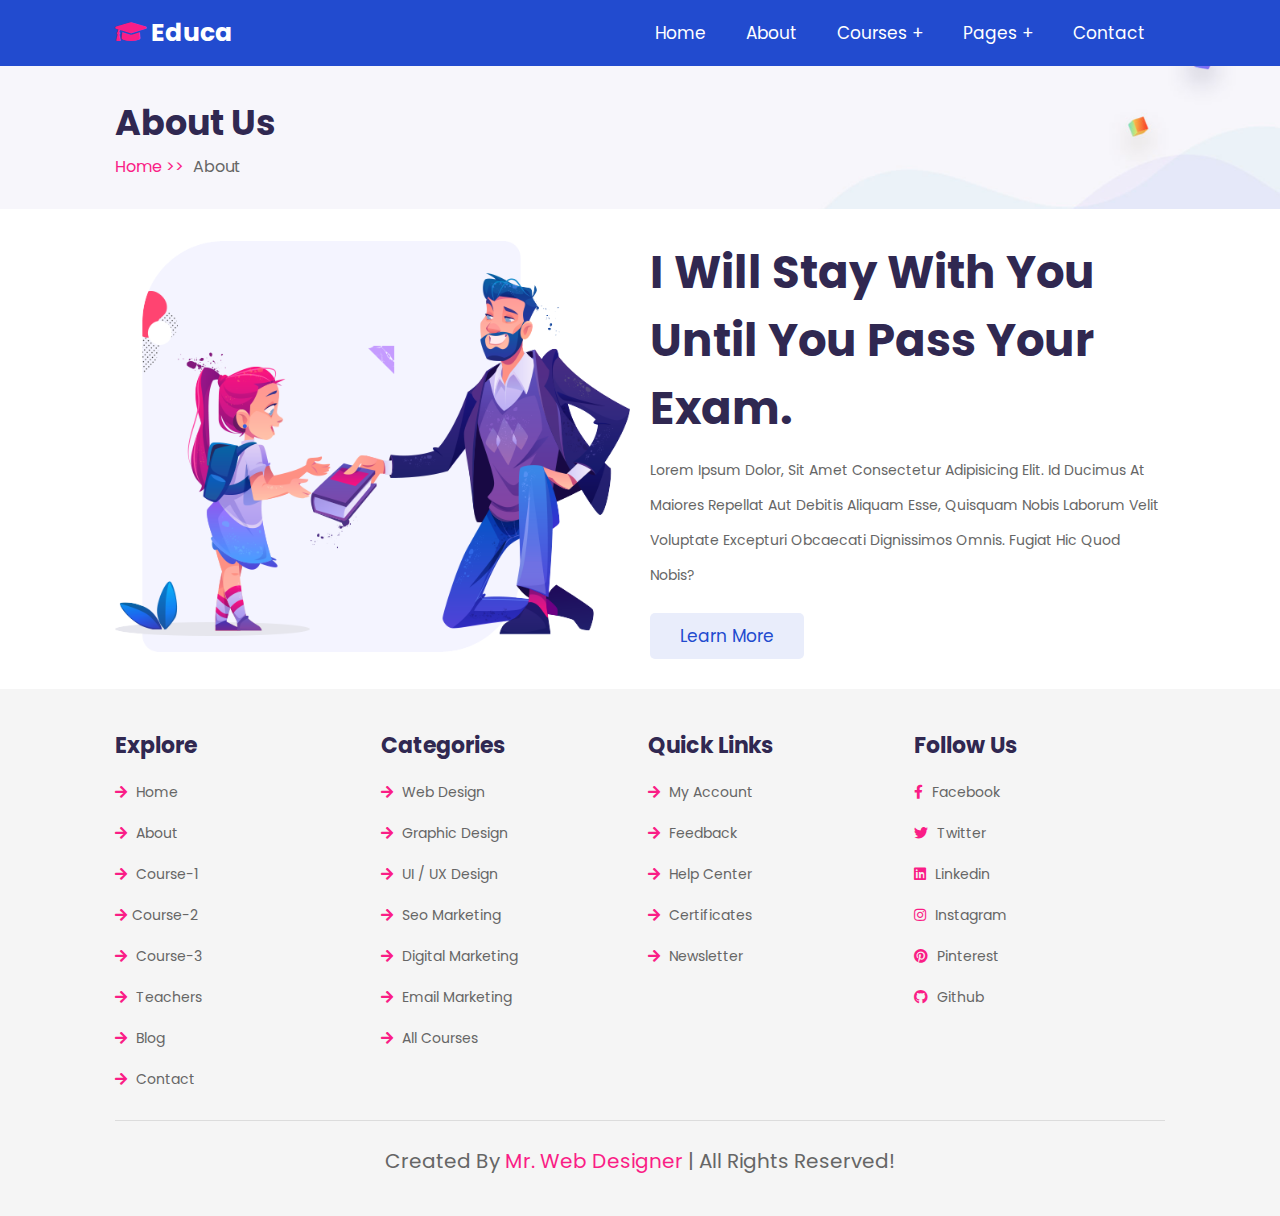
==== about.html @ b2823a10 "cahnge" ====
<!DOCTYPE html>
<html lang="en">
<head>
    <meta charset="UTF-8">
    <meta http-equiv="X-UA-Compatible" content="IE=edge">
    <meta name="viewport" content="width=device-width, initial-scale=1.0">
    <title>about</title>

    <!-- font awesome cdn link  -->
    <link rel="stylesheet" href="https://cdnjs.cloudflare.com/ajax/libs/font-awesome/5.15.4/css/all.min.css">

    <!-- custom css file link  -->
    <link rel="stylesheet" href="css/style.css">

</head>
<body>
    
<!-- header section starts  -->

<header class="header">

    <a href="home.html" class="logo"> <i class="fas fa-graduation-cap"></i> educa </a>

    <div id="menu-btn" class="fas fa-bars"></div>

    <nav class="navbar">
        <ul>
            <li><a href="home.html">home</a></li>
            <li><a href="about.html">about</a></li>
            <li><a href="#">courses +</a>
                <ul>
                    <li><a href="course-1.html">course 01</a></li>
                    <li><a href="course-2.html">course 02</a></li>
                    <li><a href="course-3.html">course 03</a></li>
                </ul>
            </li>
            <li><a href="#">pages +</a>
                <ul>
                    <li><a href="teachers.html">teachers</a></li>
                    <li><a href="blog.html">blogs</a></li>
                </ul>
            </li>
            <li><a href="contact.html">contact</a></li>
        </ul>
    </nav>

</header>

<!-- header section ends -->

<section class="heading">
    <h3>about us</h3>
    <p> <a href="home.html">home >></a> about </p>
</section>

<!-- about section starts  -->

<section class="about">

    <div class="image">
        <img src="images/about-img.png" alt="">
    </div>

    <div class="content">
        <h3>I will stay with you until you pass your exam.</h3>
        <p>Lorem ipsum dolor, sit amet consectetur adipisicing elit. Id ducimus at maiores repellat aut debitis aliquam esse, quisquam nobis laborum velit voluptate excepturi obcaecati dignissimos omnis. Fugiat hic quod nobis?</p>
        <a href="#" class="btn">learn more</a>
    </div>

</section>

<!-- about section ends -->






















<!-- footer section starts  -->

<section class="footer">

    <div class="box-container">

        <div class="box">
            <h3>explore</h3>
            <a href="home.html"> <i class="fas fa-arrow-right"></i> home </a>
            <a href="about.html"> <i class="fas fa-arrow-right"></i> about </a>
            <a href="course-1.html"> <i class="fas fa-arrow-right"></i> course-1 </a>
            <a href="course-2.html"> <i class="fas fa-arrow-right"></i>course-2 </a>
            <a href="course-3.html"> <i class="fas fa-arrow-right"></i> course-3 </a>
            <a href="teachers.html"> <i class="fas fa-arrow-right"></i> teachers </a>
            <a href="blog.html"> <i class="fas fa-arrow-right"></i> blog </a>
            <a href="contact.html"> <i class="fas fa-arrow-right"></i> contact </a>
        </div>

        <div class="box">
            <h3>categories</h3>
            <a href="#"> <i class="fas fa-arrow-right"></i> web design </a>
            <a href="#"> <i class="fas fa-arrow-right"></i> graphic design</a>
            <a href="#"> <i class="fas fa-arrow-right"></i> UI / UX design</a>
            <a href="#"> <i class="fas fa-arrow-right"></i> seo marketing</a>
            <a href="#"> <i class="fas fa-arrow-right"></i> digital marketing</a>
            <a href="#"> <i class="fas fa-arrow-right"></i> email marketing</a>
            <a href="#"> <i class="fas fa-arrow-right"></i> all courses</a>
        </div>

        <div class="box">
            <h3>quick links</h3>
            <a href="#"> <i class="fas fa-arrow-right"></i> my account </a>
            <a href="#"> <i class="fas fa-arrow-right"></i> feedback </a>
            <a href="#"> <i class="fas fa-arrow-right"></i> help center </a>
            <a href="#"> <i class="fas fa-arrow-right"></i> certificates </a>
            <a href="#"> <i class="fas fa-arrow-right"></i> newsletter </a>
        </div>

        <div class="box">
            <h3>follow us</h3>
            <a href="#"> <i class="fab fa-facebook-f"></i> facebook </a>
            <a href="#"> <i class="fab fa-twitter"></i> twitter </a>
            <a href="#"> <i class="fab fa-linkedin"></i> linkedin </a>
            <a href="#"> <i class="fab fa-instagram"></i> instagram </a>
            <a href="#"> <i class="fab fa-pinterest"></i> pinterest </a>
            <a href="#"> <i class="fab fa-github"></i> github </a>
        </div>

    </div>

    <div class="credit"> created by <span>mr. web designer</span> | all rights reserved! </div>

</section>

<!-- footer section ends -->

<!-- custom js file link  -->
<script src="js/script.js"></script>

</body>
</html>
---- css/style.css ----
@import url("https://fonts.googleapis.com/css2?family=Poppins:wght@100;300;400;500;600&display=swap");
* {
  font-family: 'Poppins', sans-serif;
  margin: 0;
  padding: 0;
  -webkit-box-sizing: border-box;
          box-sizing: border-box;
  text-transform: capitalize;
  text-decoration: none;
  outline: none;
  border: none;
  -webkit-transition: all .2s linear;
  transition: all .2s linear;
}

html {
  font-size: 62.5%;
  overflow-x: hidden;
}

section {
  padding: 3rem 9%;
}

.btn {
  display: inline-block;
  margin-top: 1rem;
  padding: 1rem 3rem;
  background: #e9edfb;
  color: #224bcf;
  cursor: pointer;
  border-radius: .5rem;
  font-size: 1.7rem;
}

.btn:hover {
  color: #fff;
  background: #224bcf;
}

.heading {
  background: url(../images/heading-bg.png) no-repeat;
  background-size: cover;
  background-position: center;
}

.heading h3 {
  font-size: 3.5rem;
  color: #302851;
}

.heading p {
  font-size: 1.6rem;
  color: #666;
  padding-top: .5rem;
}

.heading p a {
  padding-right: .5rem;
  color: #fa1d86;
}

.heading p a:hover {
  color: #224bcf;
}

.header {
  position: -webkit-sticky;
  position: sticky;
  top: 0;
  left: 0;
  right: 0;
  z-index: 1000;
  display: -webkit-box;
  display: -ms-flexbox;
  display: flex;
  -webkit-box-align: center;
      -ms-flex-align: center;
          align-items: center;
  -webkit-box-pack: justify;
      -ms-flex-pack: justify;
          justify-content: space-between;
  padding: 0 9%;
  background: #224bcf;
}

.header .logo {
  font-size: 2.5rem;
  font-weight: bolder;
  color: #fff;
}

.header .logo i {
  color: #fa1d86;
}

.header .navbar ul {
  list-style: none;
}

.header .navbar ul li {
  position: relative;
  float: left;
}

.header .navbar ul li:hover ul {
  display: block;
}

.header .navbar ul li a {
  padding: 2rem;
  display: block;
  font-size: 1.7rem;
  color: #fff;
}

.header .navbar ul li a:hover {
  background: #fa1d86;
}

.header .navbar ul li ul {
  position: absolute;
  left: 0;
  width: 20rem;
  background: #224bcf;
  display: none;
}

.header .navbar ul li ul li {
  width: 100%;
}

#menu-btn {
  cursor: pointer;
  color: #fff;
  font-size: 2.5rem;
  display: none;
}

.home {
  display: -webkit-box;
  display: -ms-flexbox;
  display: flex;
  -webkit-box-align: center;
      -ms-flex-align: center;
          align-items: center;
  -ms-flex-wrap: wrap;
      flex-wrap: wrap;
  gap: 2rem;
}

.home .image {
  -webkit-box-flex: 1;
      -ms-flex: 1 1 42rem;
          flex: 1 1 42rem;
}

.home .image img {
  width: 100%;
}

.home .content {
  -webkit-box-flex: 1;
      -ms-flex: 1 1 42rem;
          flex: 1 1 42rem;
}

.home .content h3 {
  color: #302851;
  font-size: 5rem;
}

.home .content p {
  font-size: 1.4rem;
  color: #666;
  padding: 1rem 0;
  line-height: 2.5;
}

.category {
  display: -ms-grid;
  display: grid;
  -ms-grid-columns: (minmax(16rem, 1fr))[auto-fit];
      grid-template-columns: repeat(auto-fit, minmax(16rem, 1fr));
  gap: 1.5rem;
}

.category .box {
  border-radius: 1rem;
  background: #f5f5f5;
  padding: 4rem 3rem;
  text-align: center;
}

.category .box img {
  height: 7rem;
  margin-bottom: 2rem;
}

.category .box h3 {
  font-size: 1.7rem;
  color: #302851;
}

.about {
  display: -webkit-box;
  display: -ms-flexbox;
  display: flex;
  -webkit-box-align: center;
      -ms-flex-align: center;
          align-items: center;
  -ms-flex-wrap: wrap;
      flex-wrap: wrap;
  gap: 2rem;
}

.about .image {
  -webkit-box-flex: 1;
      -ms-flex: 1 1 42rem;
          flex: 1 1 42rem;
}

.about .image img {
  width: 100%;
}

.about .content {
  -webkit-box-flex: 1;
      -ms-flex: 1 1 42rem;
          flex: 1 1 42rem;
}

.about .content h3 {
  color: #302851;
  font-size: 4.5rem;
}

.about .content p {
  font-size: 1.4rem;
  padding: 1rem 0;
  color: #666;
  line-height: 2.5;
}

.course-1 {
  display: -ms-grid;
  display: grid;
  -ms-grid-columns: (minmax(31rem, 1fr))[auto-fit];
      grid-template-columns: repeat(auto-fit, minmax(31rem, 1fr));
  gap: 1.5rem;
}

.course-1 .box {
  background: #f5f5f5;
  border-radius: 1rem;
  text-align: center;
  padding: 3rem 2rem;
}

.course-1 .box img {
  margin-bottom: 1rem;
  height: 8rem;
}

.course-1 .box h3 {
  font-size: 2rem;
  color: #302851;
  padding: .5rem 0;
}

.course-1 .box p {
  font-size: 1.4rem;
  color: #666;
  line-height: 2.5;
  padding: 1rem 0;
}

.course-2 {
  display: -ms-grid;
  display: grid;
  -ms-grid-columns: (minmax(31rem, 1fr))[auto-fit];
      grid-template-columns: repeat(auto-fit, minmax(31rem, 1fr));
  gap: 1.5rem;
}

.course-2 .box {
  padding: 2rem;
  border-radius: 1rem;
  background: #f5f5f5;
}

.course-2 .box .image {
  margin-bottom: 2rem;
  text-align: center;
}

.course-2 .box .image img {
  height: 22rem;
}

.course-2 .box .content span {
  font-size: 1.4rem;
  color: #fa1d86;
  background: #ffeaf4;
  padding: .5rem 1rem;
}

.course-2 .box .content h3 {
  color: #302851;
  line-height: 2;
  margin-top: 1.5rem;
  font-size: 2rem;
}

.course-2 .box .content p {
  font-size: 1.4rem;
  color: #666;
  line-height: 2.5;
  padding: 1rem 0;
}

.course-2 .box .content .icons {
  margin-top: 2rem;
  padding-top: 2rem;
  display: -webkit-box;
  display: -ms-flexbox;
  display: flex;
  -webkit-box-align: center;
      -ms-flex-align: center;
          align-items: center;
  -webkit-box-pack: justify;
      -ms-flex-pack: justify;
          justify-content: space-between;
  border-top: 0.1rem solid rgba(0, 0, 0, 0.1);
}

.course-2 .box .content .icons a {
  font-size: 1.4rem;
  color: #666;
}

.course-2 .box .content .icons a:hover {
  color: #fa1d86;
}

.course-2 .box .content .icons a i {
  padding-right: .5rem;
  color: #fa1d86;
}

.course-3 {
  display: -ms-grid;
  display: grid;
  -ms-grid-columns: (minmax(31rem, 1fr))[auto-fit];
      grid-template-columns: repeat(auto-fit, minmax(31rem, 1fr));
  gap: 1.5rem;
}

.course-3 .box {
  text-align: center;
  overflow: hidden;
}

.course-3 .box:hover .video video {
  -webkit-transform: scale(1.1);
          transform: scale(1.1);
}

.course-3 .box .video {
  height: 25rem;
  width: 100%;
  overflow: hidden;
  border-radius: .5rem;
  position: relative;
}

.course-3 .box .video video {
  height: 100%;
  width: 100%;
  -o-object-fit: cover;
     object-fit: cover;
  cursor: pointer;
}

.course-3 .box .video i {
  position: absolute;
  top: 50%;
  left: 50%;
  -webkit-transform: translate(-50%, -50%);
          transform: translate(-50%, -50%);
  font-size: 2rem;
  height: 5rem;
  width: 5rem;
  line-height: 5rem;
  border-radius: 50%;
  background: #fff;
  color: #302851;
  pointer-events: none;
  z-index: 10;
}

.course-3 .box .content {
  padding-top: 1rem;
}

.course-3 .box .content h3 {
  font-size: 1.7rem;
  color: #302851;
  padding: .5rem 0;
}

.course-3 .box .content p {
  font-size: 1.5rem;
  color: #666;
}

.main-video {
  position: fixed;
  top: 0;
  left: 0;
  z-index: 10000;
  background: rgba(0, 0, 0, 0.7);
  display: -webkit-box;
  display: -ms-flexbox;
  display: flex;
  -webkit-box-align: center;
      -ms-flex-align: center;
          align-items: center;
  -webkit-box-pack: center;
      -ms-flex-pack: center;
          justify-content: center;
  height: 100%;
  width: 100%;
  display: none;
}

.main-video.active {
  display: -webkit-box;
  display: -ms-flexbox;
  display: flex;
}

.main-video #close-vid {
  position: absolute;
  top: 1.5rem;
  right: 2.5rem;
  font-size: 6rem;
  color: #fff;
  cursor: pointer;
}

.main-video video {
  width: 80%;
  border: 0.5rem solid #fff;
  border-radius: .5rem;
}

.teachers {
  display: -ms-grid;
  display: grid;
  -ms-grid-columns: (minmax(27rem, 1fr))[auto-fit];
      grid-template-columns: repeat(auto-fit, minmax(27rem, 1fr));
  gap: 1.5rem;
}

.teachers .box {
  text-align: center;
  overflow: hidden;
}

.teachers .box:hover .image .share {
  -webkit-transform: translateY(0);
          transform: translateY(0);
}

.teachers .box:hover .image .share a {
  -webkit-transform: translateY(-1rem);
          transform: translateY(-1rem);
  opacity: 1;
  -webkit-transition: -webkit-transform .2s .2s;
  transition: -webkit-transform .2s .2s;
  transition: transform .2s .2s;
  transition: transform .2s .2s, -webkit-transform .2s .2s;
}

.teachers .box .image {
  overflow: hidden;
  height: 32rem;
  width: 100%;
  position: relative;
  border-radius: 1rem;
}

.teachers .box .image .share {
  position: absolute;
  top: 0;
  left: 0;
  height: 100%;
  width: 100%;
  background: rgba(0, 0, 0, 0.7);
  display: -webkit-box;
  display: -ms-flexbox;
  display: flex;
  -webkit-box-align: end;
      -ms-flex-align: end;
          align-items: flex-end;
  -webkit-box-pack: center;
      -ms-flex-pack: center;
          justify-content: center;
  z-index: 10;
  overflow: hidden;
  -webkit-transform: translateY(-100%);
          transform: translateY(-100%);
}

.teachers .box .image .share a {
  font-size: 2.5rem;
  margin: 2rem 1.5rem;
  color: #fff;
  -webkit-transform: translateY(5rem);
          transform: translateY(5rem);
  opacity: 0;
}

.teachers .box .image .share a:hover {
  color: #fa1d86;
}

.teachers .box .image img {
  height: 100%;
  width: 100%;
  -o-object-fit: cover;
     object-fit: cover;
}

.teachers .box .content {
  padding-top: 1rem;
}

.teachers .box .content h3 {
  font-size: 2rem;
  color: #302851;
}

.teachers .box .content span {
  color: #666;
  font-size: 1.5rem;
}

.blog {
  display: -ms-grid;
  display: grid;
  -ms-grid-columns: (minmax(31rem, 1fr))[auto-fit];
      grid-template-columns: repeat(auto-fit, minmax(31rem, 1fr));
  gap: 1.5rem;
}

.blog .box .image {
  height: 25rem;
  width: 100%;
  overflow: hidden;
}

.blog .box .image img {
  height: 100%;
  width: 100%;
  -o-object-fit: cover;
     object-fit: cover;
  border-radius: .5rem;
}

.blog .box .content {
  padding: 2rem;
  background: #f5f5f5;
}

.blog .box .content .icons {
  padding: 1.5rem 0;
  margin-bottom: 1rem;
  display: -webkit-box;
  display: -ms-flexbox;
  display: flex;
  -webkit-box-align: center;
      -ms-flex-align: center;
          align-items: center;
  -webkit-box-pack: justify;
      -ms-flex-pack: justify;
          justify-content: space-between;
}

.blog .box .content .icons a {
  font-size: 1.4rem;
  color: #666;
}

.blog .box .content .icons a:hover {
  color: #224bcf;
}

.blog .box .content .icons a i {
  padding-right: .5rem;
  color: #224bcf;
}

.blog .box .content h3 {
  font-size: 1.7rem;
  padding: .5rem 0;
  color: #302851;
}

.blog .box .content p {
  padding: 1rem 0;
  font-size: 1.4rem;
  line-height: 2.5;
  color: #666;
}

.contact .icons-container {
  display: -ms-grid;
  display: grid;
  -ms-grid-columns: (minmax(30rem, 1fr))[auto-fit];
      grid-template-columns: repeat(auto-fit, minmax(30rem, 1fr));
  gap: 1.5rem;
}

.contact .icons-container .icons {
  text-align: center;
  padding: 2rem;
  border-radius: 1rem;
  background: #f5f5f5;
  margin-bottom: 2rem;
}

.contact .icons-container .icons i {
  height: 6.5rem;
  width: 6.5rem;
  line-height: 6.5rem;
  font-size: 2.5rem;
  color: #224bcf;
  background: #e9edfb;
  border-radius: 50%;
  text-align: center;
  margin-bottom: .5rem;
}

.contact .icons-container .icons h3 {
  font-size: 2rem;
  color: #302851;
  padding: .7rem 0;
}

.contact .icons-container .icons p {
  line-height: 2;
  font-size: 1.4rem;
  color: #666;
}

.contact .row {
  display: -webkit-box;
  display: -ms-flexbox;
  display: flex;
  -ms-flex-wrap: wrap;
      flex-wrap: wrap;
  gap: 1.5rem;
}

.contact .row form {
  -webkit-box-flex: 1;
      -ms-flex: 1 1 42rem;
          flex: 1 1 42rem;
  border-radius: 1rem;
  background: #f5f5f5;
  padding: 2rem;
}

.contact .row form h3 {
  font-size: 2.5rem;
  color: #302851;
  margin-bottom: .5rem;
}

.contact .row form .box, .contact .row form textarea {
  width: 100%;
  padding: 1rem 1.2rem;
  font-size: 1.6rem;
  color: #666;
  text-transform: none;
  margin: 1rem 0;
  border-radius: .5rem;
  background: #fff;
}

.contact .row form textarea {
  height: 15rem;
  resize: none;
}

.contact .row .map {
  -webkit-box-flex: 1;
      -ms-flex: 1 1 42rem;
          flex: 1 1 42rem;
  width: 100%;
  border-radius: 1rem;
}

.footer {
  background: #f5f5f5;
}

.footer .box-container {
  display: -ms-grid;
  display: grid;
  -ms-grid-columns: (minmax(25rem, 1fr))[auto-fit];
      grid-template-columns: repeat(auto-fit, minmax(25rem, 1fr));
  gap: 1.5rem;
}

.footer .box-container .box h3 {
  font-size: 2.2rem;
  padding: 1rem 0;
  color: #302851;
}

.footer .box-container .box a {
  display: block;
  font-size: 1.4rem;
  padding: 1rem 0;
  color: #666;
}

.footer .box-container .box a:hover {
  color: #fa1d86;
}

.footer .box-container .box a:hover i {
  padding-right: 2rem;
}

.footer .box-container .box a i {
  color: #fa1d86;
  padding-right: .5rem;
}

.footer .credit {
  text-align: center;
  margin-top: 2rem;
  padding: 1rem;
  padding-top: 2.5rem;
  font-size: 2rem;
  color: #666;
  border-top: 0.1rem solid rgba(0, 0, 0, 0.1);
}

.footer .credit span {
  color: #fa1d86;
}

@media (max-width: 1200px) {
  html {
    font-size: 55%;
  }
  section {
    padding: 3rem 2rem;
  }
}

@media (max-width: 768px) {
  #menu-btn {
    display: inline-block;
  }
  .header {
    padding: 2rem;
  }
  .header .navbar {
    position: absolute;
    top: 99%;
    left: 0;
    right: 0;
    background: #224bcf;
    -webkit-clip-path: polygon(0 0, 100% 0, 100% 0, 0 0);
            clip-path: polygon(0 0, 100% 0, 100% 0, 0 0);
  }
  .header .navbar.active {
    -webkit-clip-path: polygon(0 0, 100% 0, 100% 100%, 0 100%);
            clip-path: polygon(0 0, 100% 0, 100% 100%, 0 100%);
  }
  .header .navbar ul li {
    width: 100%;
  }
  .header .navbar ul li ul {
    width: 100%;
    position: relative;
  }
  .about .content h3 {
    font-size: 3rem;
  }
  .main-video video {
    width: 95%;
    border-width: .2rem;
  }
}

@media (max-width: 450px) {
  html {
    font-size: 50%;
  }
}
/*# sourceMappingURL=style.css.map */
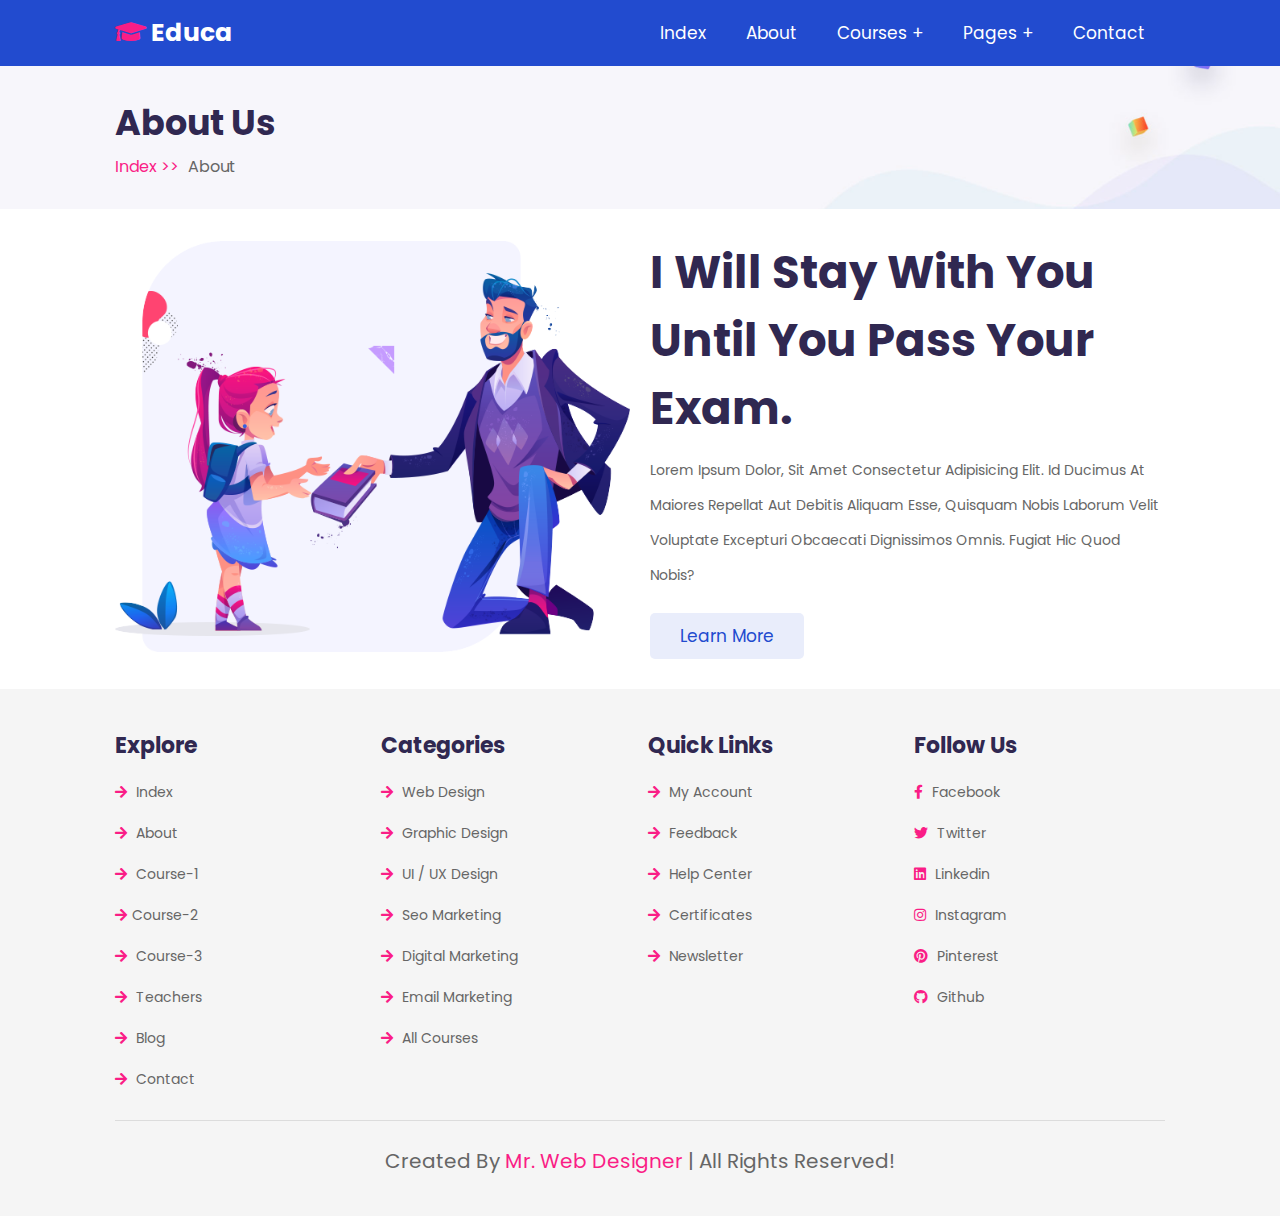
==== commit 62c33765: "new" ====
--- a/about.html
+++ b/about.html
@@ -19,13 +19,13 @@
 
 <header class="header">
 
-    <a href="home.html" class="logo"> <i class="fas fa-graduation-cap"></i> educa </a>
+    <a href="index.html" class="logo"> <i class="fas fa-graduation-cap"></i> educa </a>
 
     <div id="menu-btn" class="fas fa-bars"></div>
 
     <nav class="navbar">
         <ul>
-            <li><a href="home.html">home</a></li>
+            <li><a href="index.html">index</a></li>
             <li><a href="about.html">about</a></li>
             <li><a href="#">courses +</a>
                 <ul>
@@ -50,7 +50,7 @@
 
 <section class="heading">
     <h3>about us</h3>
-    <p> <a href="home.html">home >></a> about </p>
+    <p> <a href="index.html">index >></a> about </p>
 </section>
 
 <!-- about section starts  -->
@@ -100,7 +100,7 @@
 
         <div class="box">
             <h3>explore</h3>
-            <a href="home.html"> <i class="fas fa-arrow-right"></i> home </a>
+            <a href="index.html"> <i class="fas fa-arrow-right"></i> index </a>
             <a href="about.html"> <i class="fas fa-arrow-right"></i> about </a>
             <a href="course-1.html"> <i class="fas fa-arrow-right"></i> course-1 </a>
             <a href="course-2.html"> <i class="fas fa-arrow-right"></i>course-2 </a>
--- a/css/style.css
+++ b/css/style.css
@@ -137,7 +137,7 @@
   display: none;
 }
 
-.home {
+.index {
   display: -webkit-box;
   display: -ms-flexbox;
   display: flex;
@@ -149,28 +149,28 @@
   gap: 2rem;
 }
 
-.home .image {
+.index .image {
   -webkit-box-flex: 1;
       -ms-flex: 1 1 42rem;
           flex: 1 1 42rem;
 }
 
-.home .image img {
-  width: 100%;
-}
-
-.home .content {
+.index .image img {
+  width: 100%;
+}
+
+.index .content {
   -webkit-box-flex: 1;
       -ms-flex: 1 1 42rem;
           flex: 1 1 42rem;
 }
 
-.home .content h3 {
+.index .content h3 {
   color: #302851;
   font-size: 5rem;
 }
 
-.home .content p {
+.index .content p {
   font-size: 1.4rem;
   color: #666;
   padding: 1rem 0;
